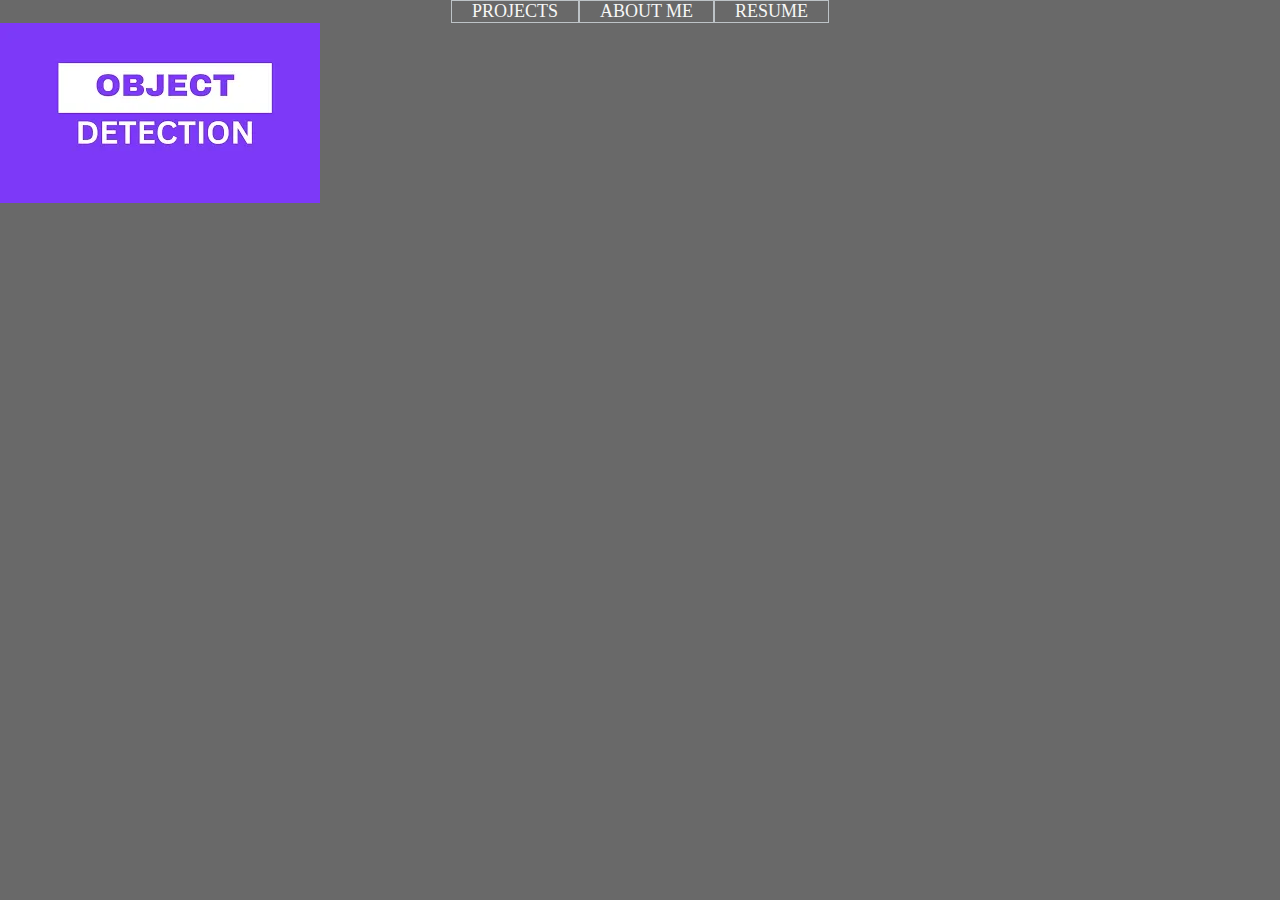
==== index.html @ ab0aa2e1 "Merge pull request #1 from husaynrion/main" ====
<!DOCTYPE html>
<html lang="en">
<head>
    <meta charset="UTF-8">
    <meta http-equiv="X-UA-Compatible" content="IE=edge">
    <meta name="viewport" content="width=device-width, initial-scale=1.0">
    <link rel="stylesheet" href="style.css">
    <script src="script.js"></script>
    
    <link rel="stylesheet" href="https://use.fontawesome.com/releases/v5.15.3/css/all.css" integrity="sha384-SZXxX4whJ79/gErwcOYf+zWLeJdY/qpuqC4cAa9rOGUstPomtqpuNWT9wdPEn2fk" crossorigin="anonymous">
    <title>Hossain</title>
</head>
<body>

     <nav>
        <ul id="nav" class="nav">
            <a onclick="projectButtonClicked()" id="projectButton">PROJECTS</a>
            <a onclick="aboutButtonClicked()" id="aboutButton">ABOUT ME</a>
            <a onclick="resumeButtonClicked()" id="resumeButton">RESUME</a>
        </ul>
    </nav>

    <!--- Project --->
    <div id="projectContent">
        
        <img src="thumbnails/cobot.webp" alt="...">
        
    </div>
    <!--- /Project --->



    <!--- About --->
    <div id="aboutContent">

        <h2>HOSSAIN RION</h2>

    </div>
    <!--- /About --->



    <!--- Resume --->
    <div id="resumeContent">

        <h2>MY RESUME</h2>

    </div>
    <!--- /Resume --->

</body>
</html>
---- style.css ----
*{
    box-sizing: border-box;
    margin: 0;
    padding: 0;
}



body{
    height: 100vh;
    width: 100%;
    padding:0;
    margin:0;
    background-color: #696969;
    background-position: center;
    position: relative;
}

nav {
    position: relative;
    top: 0;
    width: 100%;
}



.nav {
    padding: 0;
    width: 100%;
    text-align: center;
    background-color: transparent;
    position: relative;
}


ul a {
    text-align: center;
    display: inline-block;
    color: rgb(247, 247, 247);
    padding: 0px 20px;
    font-size: 18px;
    border: 1px #BDC3C7 solid;
    text-decoration:none;
}

ul a:hover {
    background-color: #fbfc70;
    color: rgb(0, 0, 0);
}
#nav {
        display: flex;
        flex-direction: row;
        justify-content: center;
        top: 0;
    }

#aboutContent {
    display: none;
}

#resumeContent {
    display: none;
}
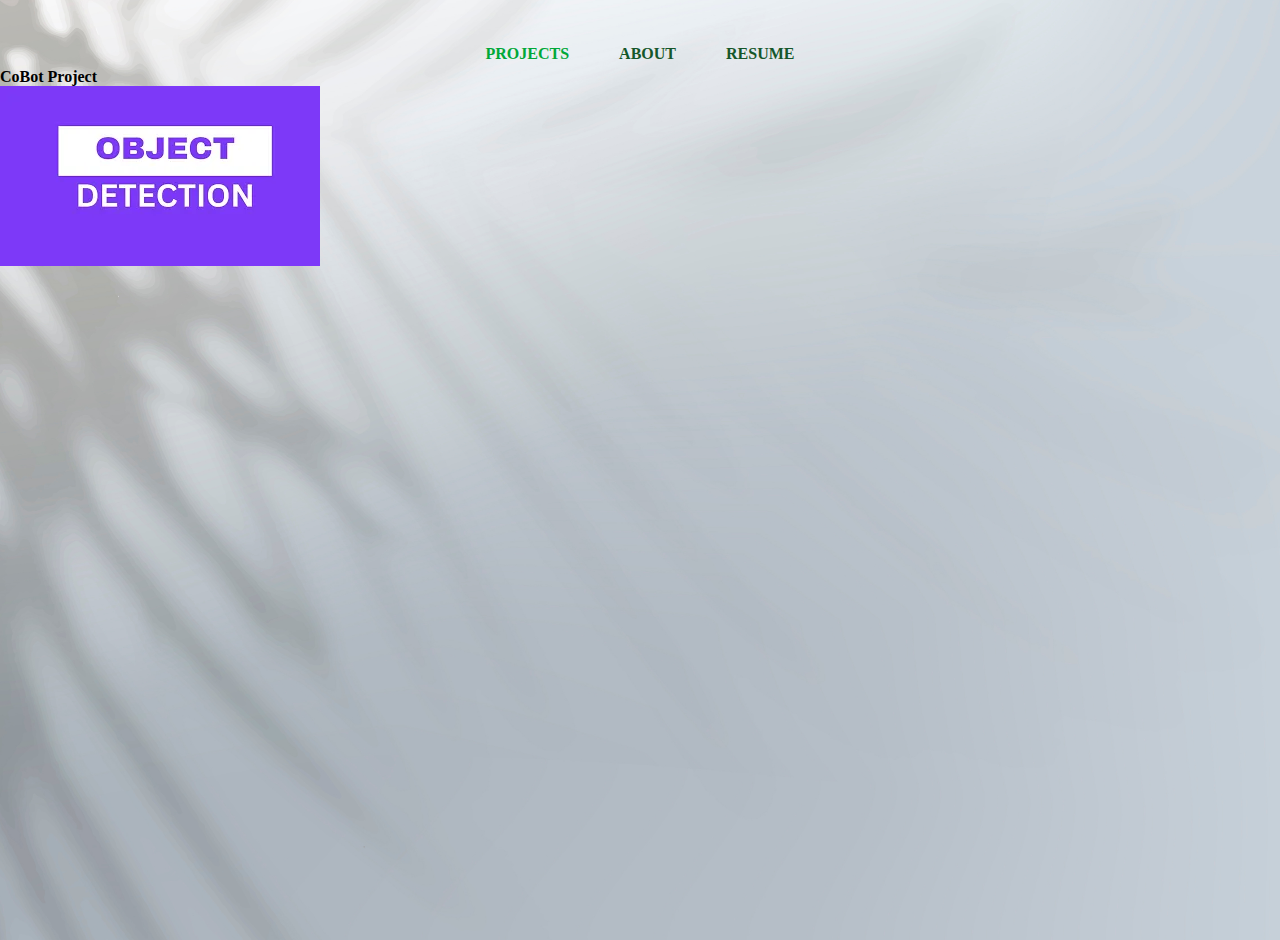
==== commit 3ca6b863: "Basic MVP Done" ====
--- a/index.html
+++ b/index.html
@@ -7,23 +7,30 @@
     <link rel="stylesheet" href="style.css">
     <script src="script.js"></script>
     
+    <link href="https://cdn.jsdelivr.net/npm/bootstrap@5.0.2/dist/css/bootstrap.min.css" rel="stylesheet" integrity="sha384-EVSTQN3/azprG1Anm3QDgpJLIm9Nao0Yz1ztcQTwFspd3yD65VohhpuuCOmLASjC" crossorigin="anonymous">
+
     <link rel="stylesheet" href="https://use.fontawesome.com/releases/v5.15.3/css/all.css" integrity="sha384-SZXxX4whJ79/gErwcOYf+zWLeJdY/qpuqC4cAa9rOGUstPomtqpuNWT9wdPEn2fk" crossorigin="anonymous">
     <title>Hossain</title>
 </head>
-<body>
+<body onload="projectBtnActive()">
 
      <nav>
         <ul id="nav" class="nav">
             <a onclick="projectButtonClicked()" id="projectButton">PROJECTS</a>
-            <a onclick="aboutButtonClicked()" id="aboutButton">ABOUT ME</a>
+            <a onclick="aboutButtonClicked()" id="aboutButton">ABOUT</a>
             <a onclick="resumeButtonClicked()" id="resumeButton">RESUME</a>
         </ul>
     </nav>
 
+
+<div class="container p-5 mt-3">
+    
+
     <!--- Project --->
     <div id="projectContent">
         
-        <img src="thumbnails/cobot.webp" alt="...">
+        <h4>CoBot Project</h4>
+        <a href="https://youtu.be/s4-VwGIA23M?feature=shared"><img src="thumbnails/cobot.webp" alt="..." ></a>
         
     </div>
     <!--- /Project --->
@@ -33,8 +40,13 @@
     <!--- About --->
     <div id="aboutContent">
 
-        <h2>HOSSAIN RION</h2>
+        <div class="mt-5">
 
+            <h3>Hossain Rion</h3>
+    
+            <p class="mt-4">Simply dummy text of the printing and typesetting industry. Lorem Ipsum has been the industry's standard dummy text ever since the 1500s, when an unknown printer took a galley of type and scrambled it to make a type specimen book. It has survived not only five centuries, but also the leap into electronic typesetting, remaining essentially unchanged. It was popularised in the 1960s with the release of Letraset sheets containing Lorem Ipsum passages, and more recently with desktop publishing software like Aldus PageMaker including versions of Lorem Ipsum.</p>
+
+        </div>
     </div>
     <!--- /About --->
 
@@ -48,6 +60,11 @@
     </div>
     <!--- /Resume --->
 
+
+</div>
+
+    <script src="https://cdn.jsdelivr.net/npm/bootstrap@5.0.2/dist/js/bootstrap.bundle.min.js" integrity="sha384-MrcW6ZMFYlzcLA8Nl+NtUVF0sA7MsXsP1UyJoMp4YLEuNSfAP+JcXn/tWtIaxVXM" crossorigin="anonymous"></script>
+
 </body>
 </html>
 
--- a/style.css
+++ b/style.css
@@ -12,15 +12,18 @@
     width: 100%;
     padding:0;
     margin:0;
-    background-color: #696969;
+    background-color: #76efff;
+    background-repeat: no-repeat;
+    background-size: cover;
+    background-image: url("bg.jpeg");
     background-position: center;
     position: relative;
 }
 
 nav {
     position: relative;
-    top: 0;
     width: 100%;
+    margin-top: 40px;
 }
 
 
@@ -37,16 +40,25 @@
 ul a {
     text-align: center;
     display: inline-block;
-    color: rgb(247, 247, 247);
-    padding: 0px 20px;
-    font-size: 18px;
-    border: 1px #BDC3C7 solid;
+    color: #15572a !important;
+    margin: 5px 25px;
+    font-size: 16px;
+    font-weight: 800;
     text-decoration:none;
 }
 
 ul a:hover {
-    background-color: #fbfc70;
-    color: rgb(0, 0, 0);
+    color: #00a838 !important;
+}
+
+.clicked {
+
+    color: #00a838 !important;
+
+}
+
+.unclicked {
+    color: #15572a !important;
 }
 #nav {
         display: flex;
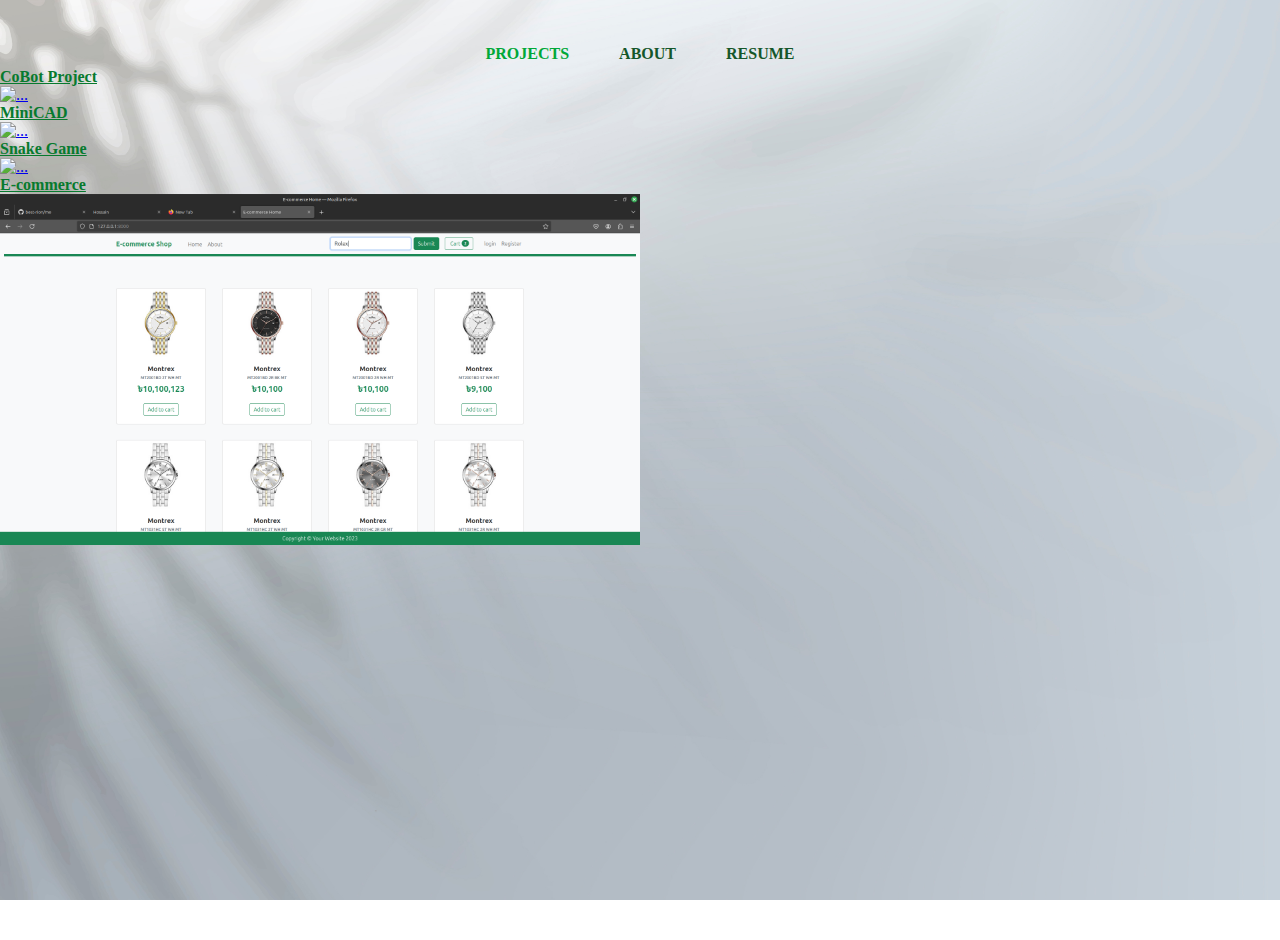
==== commit b173432a: "Merge pull request #4 from best-rion/master" ====
--- a/index.html
+++ b/index.html
@@ -10,7 +10,7 @@
     <link href="https://cdn.jsdelivr.net/npm/bootstrap@5.0.2/dist/css/bootstrap.min.css" rel="stylesheet" integrity="sha384-EVSTQN3/azprG1Anm3QDgpJLIm9Nao0Yz1ztcQTwFspd3yD65VohhpuuCOmLASjC" crossorigin="anonymous">
 
     <link rel="stylesheet" href="https://use.fontawesome.com/releases/v5.15.3/css/all.css" integrity="sha384-SZXxX4whJ79/gErwcOYf+zWLeJdY/qpuqC4cAa9rOGUstPomtqpuNWT9wdPEn2fk" crossorigin="anonymous">
-    <title>Hossain</title>
+    <title>Hossain Rion</title>
 </head>
 <body onload="projectBtnActive()">
 
@@ -23,14 +23,31 @@
     </nav>
 
 
-<div class="container p-5 mt-3">
+<div class="container p-5">
     
 
     <!--- Project --->
     <div id="projectContent">
+
+        <div class="container d-flex  mt-5">
+
+            <div class="mx-auto">
         
-        <h4>CoBot Project</h4>
-        <a href="https://youtu.be/s4-VwGIA23M?feature=shared"><img src="thumbnails/cobot.webp" alt="..." ></a>
+                <h4 >CoBot Project</h4>
+                <a href="https://best-rion.github.io/me/projects/cobot.jpg"><img class="img-fluid" src="projects/cobot.jpg" alt="..."  width="640px"></a>
+        
+                <h4 class="mt-5">MiniCAD</h4>
+                <a href="https://best-rion.github.io/me/projects/minicad.png"><img class="img-fluid" src="projects/minicad.png" alt="..." width="640px"></a>
+        
+                <h4 class="mt-5">Snake Game</h4>
+                <a href="https://best-rion.github.io/me/projects/snake.png"><img class="img-fluid" src="projects/snake.png" alt="..." width="640px"></a>
+        
+                <h4 class="mt-5">E-commerce</h4>
+                <a href="https://best-rion.github.io/me/projects/ecommerce.png"><img class="img-fluid" src="projects/ecommerce.png" alt="..." width="640px"></a>
+
+            </div>
+
+        </div>
         
     </div>
     <!--- /Project --->
@@ -40,11 +57,46 @@
     <!--- About --->
     <div id="aboutContent">
 
-        <div class="mt-5">
+        <div class="row mt-5">
 
-            <h3>Hossain Rion</h3>
+            <div class="col-md-2"></div>
+
+
+            <div class="col-md-8">
+
+                <div class="about mb-5">
+
+                    <h5>Hi, I am Rion (b.2002)</h5>
+            
+                    <p class="mt-4"> A Mechanical Engineering student who enjoys writing programs and creating useful projects. Besides that I also love Physics and Mathematics. I have created a few projects in HTML, CSS and JavaScript. And now I am planning to hop on a journey to learn Spring Boot. Always eagert to work in group projects and learn new tools.
+                    </p>
     
-            <p class="mt-4">Simply dummy text of the printing and typesetting industry. Lorem Ipsum has been the industry's standard dummy text ever since the 1500s, when an unknown printer took a galley of type and scrambled it to make a type specimen book. It has survived not only five centuries, but also the leap into electronic typesetting, remaining essentially unchanged. It was popularised in the 1960s with the release of Letraset sheets containing Lorem Ipsum passages, and more recently with desktop publishing software like Aldus PageMaker including versions of Lorem Ipsum.</p>
+                </div>
+    
+                <div class="contact mt-5">
+    
+                    <h6> <u>Contact:</u> </h6>
+                    
+                    <p>Email: <b>husayn.buet@gmail.com</b></p>
+    
+                    <div class="links">
+    
+                        
+                        <a href="https://github.com/best-rion" target="_blank"><i class="fab fa-github"></i></a>
+                        <a href="https://www.linkedin.com/in/hossain-rion-7535882b0" target="_blank"><i class="fab fa-linkedin"></i></a>
+                        <a href="https://x.com/hossain__rion" target="_blank"><i class="fab fa-twitter"></i></a>
+                        <a href="https://facebook.com/husayn.rion" target="_blank"><i class="fab fa-facebook"></i></a>
+    
+                    </div>
+                    
+                </div>
+
+            </div>
+
+
+            <div class="col-md-2"></div>
+
+            
 
         </div>
     </div>
@@ -56,6 +108,8 @@
     <div id="resumeContent">
 
         <h2>MY RESUME</h2>
+
+        <p>আপাতত নাই</p>
 
     </div>
     <!--- /Resume --->
--- a/style.css
+++ b/style.css
@@ -5,18 +5,30 @@
     padding: 0;
 }
 
+h4 {
+    color: #077a2e;
+    text-decoration: underline;
+}
 
+h5, h6 {
+
+    font-weight: bold !important;
+}
+
+p {
+    word-spacing: 4px;
+}
 
 body{
     height: 100vh;
     width: 100%;
     padding:0;
     margin:0;
-    background-color: #76efff;
     background-repeat: no-repeat;
     background-size: cover;
     background-image: url("bg.jpeg");
-    background-position: center;
+    background-position: center center;
+    background-attachment: fixed;
     position: relative;
 }
 
@@ -73,4 +85,41 @@
 
 #resumeContent {
     display: none;
+}
+
+
+
+
+
+
+
+.links {
+    margin: 10px 0px;
+}
+.links a{
+    margin: 0px 30px 0px 0px;
+}
+.links i{
+    font-size: 30px;
+    color: rgb(82, 82, 82);
+    transition: all 0.2s ease;
+}
+.links i:hover{
+    cursor: pointer;
+}
+
+.links .fa-github:hover{
+    color: #1b1b1b;
+}
+ 
+.links .fa-linkedin:hover{
+    color: #0a66c2;
+}
+
+.links .fa-twitter:hover{
+    color: #1da1f2;
+}
+
+.links .fa-facebook:hover{
+    color: #4267B2;
 }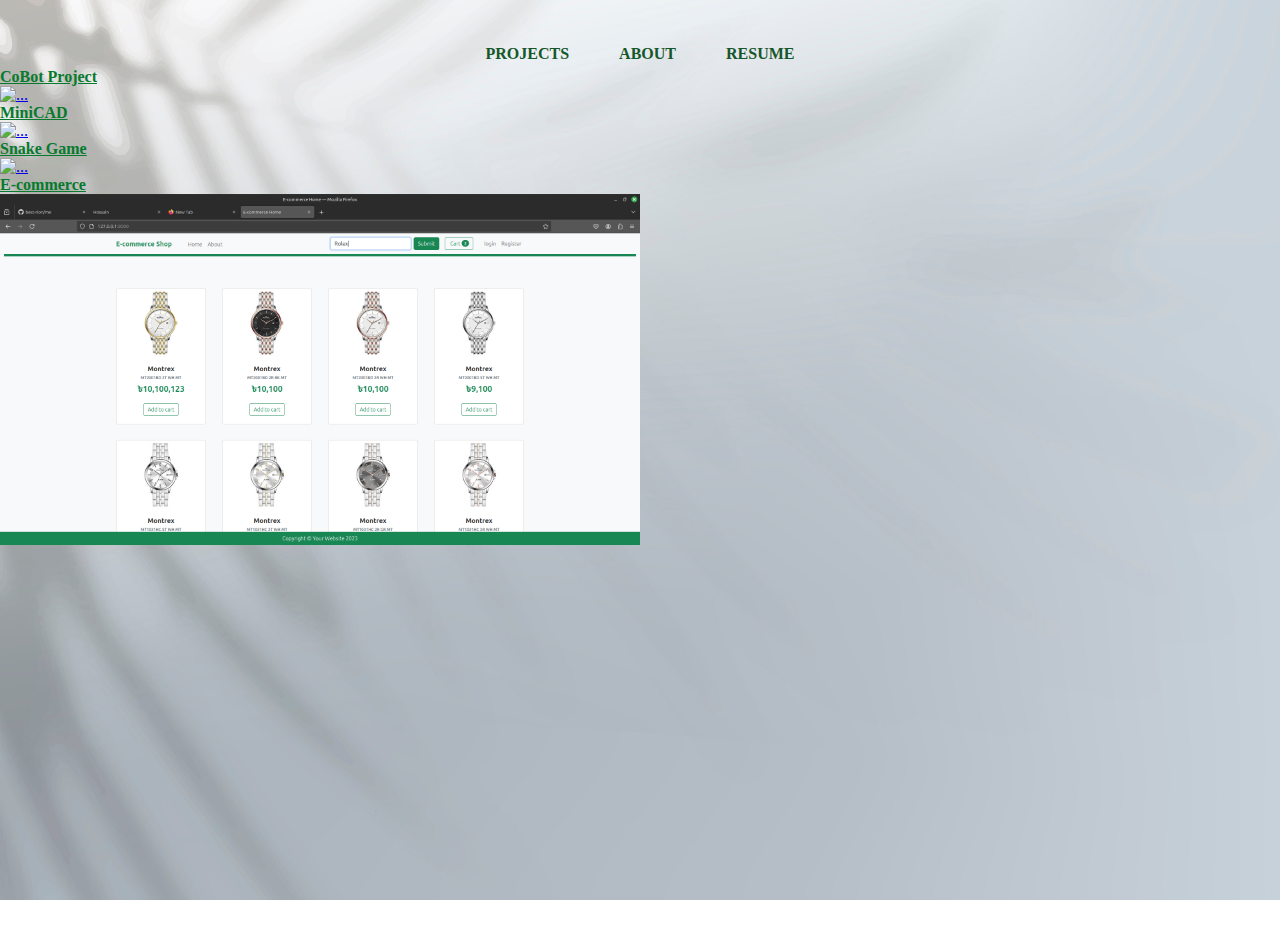
==== commit 5a924155: "Merge branch 'main' into master" ====
--- a/index.html
+++ b/index.html
@@ -5,31 +5,35 @@
     <meta http-equiv="X-UA-Compatible" content="IE=edge">
     <meta name="viewport" content="width=device-width, initial-scale=1.0">
     <link rel="stylesheet" href="style.css">
+    <link rel="stylesheet" href="resume_style.css">
     <script src="script.js"></script>
+
+
+    <link href="https://fonts.googleapis.com/css?family=Libre+Baskerville:400,400i,700|Libre+Franklin" rel="stylesheet">
     
     <link href="https://cdn.jsdelivr.net/npm/bootstrap@5.0.2/dist/css/bootstrap.min.css" rel="stylesheet" integrity="sha384-EVSTQN3/azprG1Anm3QDgpJLIm9Nao0Yz1ztcQTwFspd3yD65VohhpuuCOmLASjC" crossorigin="anonymous">
 
     <link rel="stylesheet" href="https://use.fontawesome.com/releases/v5.15.3/css/all.css" integrity="sha384-SZXxX4whJ79/gErwcOYf+zWLeJdY/qpuqC4cAa9rOGUstPomtqpuNWT9wdPEn2fk" crossorigin="anonymous">
     <title>Hossain Rion</title>
 </head>
-<body onload="projectBtnActive()">
+<body>
 
      <nav>
         <ul id="nav" class="nav">
-            <a onclick="projectButtonClicked()" id="projectButton">PROJECTS</a>
-            <a onclick="aboutButtonClicked()" id="aboutButton">ABOUT</a>
-            <a onclick="resumeButtonClicked()" id="resumeButton">RESUME</a>
+            <a id="projectButton">PROJECTS</a>
+            <a href="https://best-rion.github.io/me/about/">ABOUT</a>
+            <a href="https://best-rion.github.io/me/resume/">RESUME</a>
         </ul>
     </nav>
 
 
-<div class="container p-5">
+<div class="container">
     
 
     <!--- Project --->
     <div id="projectContent">
 
-        <div class="container d-flex  mt-5">
+        <div class="container d-flex  mt-5 p-5">
 
             <div class="mx-auto">
         
@@ -50,69 +54,6 @@
         </div>
         
     </div>
-    <!--- /Project --->
-
-
-
-    <!--- About --->
-    <div id="aboutContent">
-
-        <div class="row mt-5">
-
-            <div class="col-md-2"></div>
-
-
-            <div class="col-md-8">
-
-                <div class="about mb-5">
-
-                    <h5>Hi, I am Rion (b.2002)</h5>
-            
-                    <p class="mt-4"> A Mechanical Engineering student who enjoys writing programs and creating useful projects. Besides that I also love Physics and Mathematics. I have created a few projects in HTML, CSS and JavaScript. And now I am planning to hop on a journey to learn Spring Boot. Always eagert to work in group projects and learn new tools.
-                    </p>
-    
-                </div>
-    
-                <div class="contact mt-5">
-    
-                    <h6> <u>Contact:</u> </h6>
-                    
-                    <p>Email: <b>husayn.buet@gmail.com</b></p>
-    
-                    <div class="links">
-    
-                        
-                        <a href="https://github.com/best-rion" target="_blank"><i class="fab fa-github"></i></a>
-                        <a href="https://www.linkedin.com/in/hossain-rion-7535882b0" target="_blank"><i class="fab fa-linkedin"></i></a>
-                        <a href="https://x.com/hossain__rion" target="_blank"><i class="fab fa-twitter"></i></a>
-                        <a href="https://facebook.com/husayn.rion" target="_blank"><i class="fab fa-facebook"></i></a>
-    
-                    </div>
-                    
-                </div>
-
-            </div>
-
-
-            <div class="col-md-2"></div>
-
-            
-
-        </div>
-    </div>
-    <!--- /About --->
-
-
-
-    <!--- Resume --->
-    <div id="resumeContent">
-
-        <h2>MY RESUME</h2>
-
-        <p>আপাতত নাই</p>
-
-    </div>
-    <!--- /Resume --->
 
 
 </div>
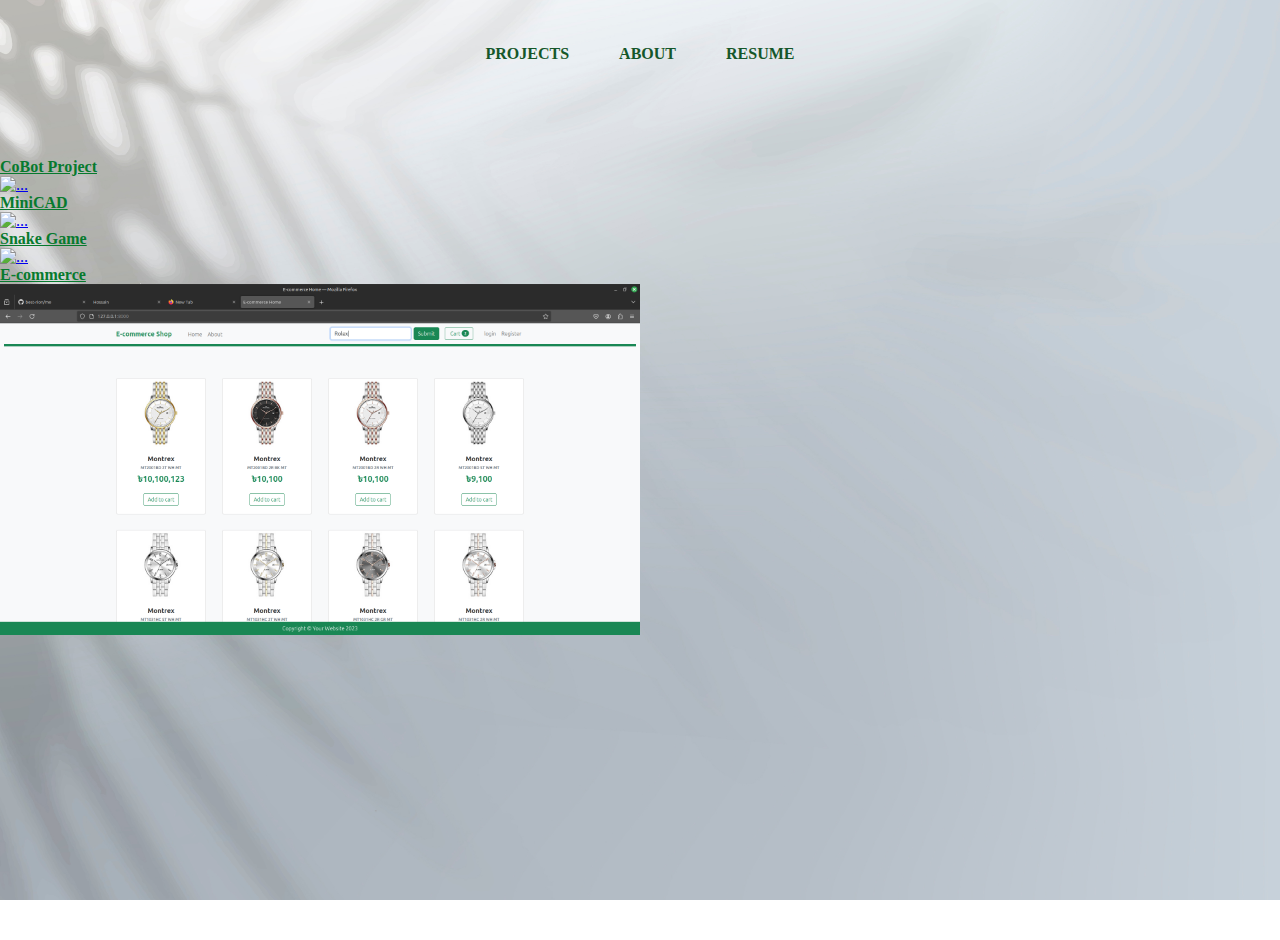
==== commit 3818cf88: "Merge pull request #5 from husaynrion/main" ====
--- a/index.html
+++ b/index.html
@@ -33,7 +33,7 @@
     <!--- Project --->
     <div id="projectContent">
 
-        <div class="container d-flex  mt-5 p-5">
+        <div class="container d-flex px-4" style="margin-top: 90px;">
 
             <div class="mx-auto">
         
